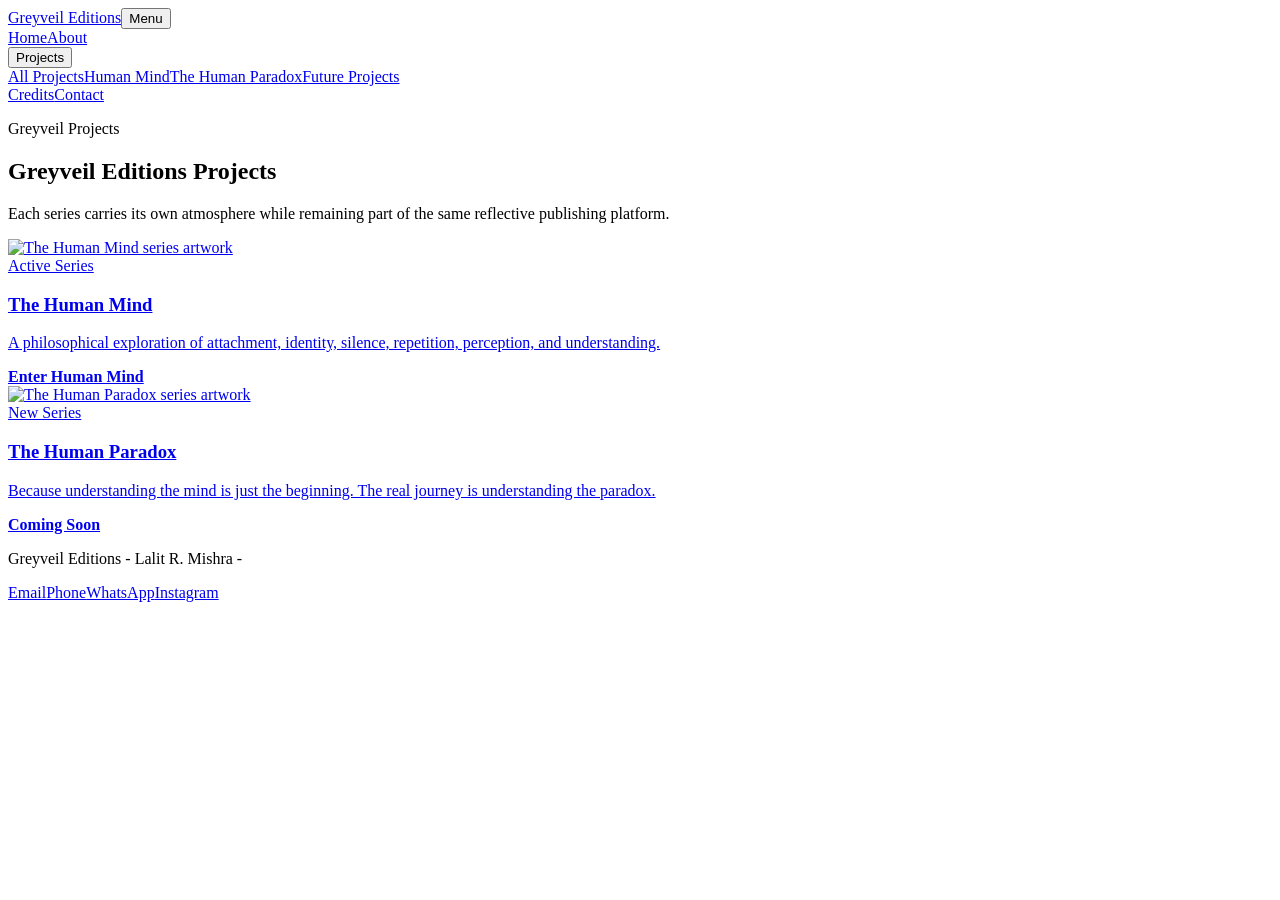
==== projects/index.html @ bceaa8bc "Update index.html" ====
<!DOCTYPE html>
<html lang="en">
<head>
  <meta charset="UTF-8" />
  <meta name="viewport" content="width=device-width, initial-scale=1.0" />
  <title>Projects | Greyveil Editions</title>
  <link rel="preconnect" href="https://fonts.googleapis.com" />
  <link rel="preconnect" href="https://fonts.gstatic.com" crossorigin />
  <link href="https://fonts.googleapis.com/css2?family=Cormorant+Garamond:wght@500;600;700&family=Inter:wght@400;500;600&display=swap" rel="stylesheet" />
  <link rel="stylesheet" href="../assets/css/style.css" />
</head>
<body>
  <div class="cursor-glow" aria-hidden="true"></div><div class="ambient-field" aria-hidden="true"><span></span><span></span><span></span></div>
  <header class="site-header" data-header><a class="brand" href="../index.html">Greyveil Editions</a><button class="nav-toggle" type="button" aria-label="Open navigation" aria-expanded="false" data-nav-toggle>Menu</button><nav class="site-nav" data-nav><a href="../index.html">Home</a><a href="../about/index.html">About</a><div class="dropdown"><button class="dropdown-trigger" type="button">Projects</button><div class="dropdown-menu"><a href="index.html" aria-current="page">All Projects</a><a href="human-mind/index.html">Human Mind</a><a href="human-paradox/index.html">The Human Paradox</a><a href="future-projects/index.html">Future Projects</a></div></div><a href="../credits/index.html">Credits</a><a href="../contact/index.html">Contact</a></nav></header>
  <main>
    <section class="project-hero page-shell">
      <div class="reveal"><p class="eyebrow">Greyveil Projects</p><h1>Greyveil Editions Projects</h1><p class="hero-text">Each series carries its own atmosphere while remaining part of the same reflective publishing platform.</p></div>
    </section>
    <section class="section page-shell">
      <div class="project-grid rich-project-grid two-up">
        <a class="project-card rich-project-card tilt-card reveal" href="human-mind/index.html">
          <div class="project-image-wrap"><img src="../assets/images/the human mind.png" alt="The Human Mind series artwork" loading="lazy" decoding="async"></div>
          <span>Active Series</span>
          <h3>The Human Mind</h3>
          <p>A philosophical exploration of attachment, identity, silence, repetition, perception, and understanding.</p>
          <strong>Enter Human Mind</strong>
        </a>
        <a class="project-card rich-project-card tilt-card reveal delay-1" href="human-paradox/index.html">
          <div class="project-image-wrap"><img src="../assets/images/the human paradox.png" alt="The Human Paradox series artwork" loading="lazy" decoding="async"></div>
          <span>New Series</span>
          <h3>The Human Paradox</h3>
          <p>Because understanding the mind is just the beginning. The real journey is understanding the paradox.</p>
          <strong>Coming Soon</strong>
        </a>
      </div>
    </section>
  </main>
  <footer class="site-footer"><p>Greyveil Editions - Lalit R. Mishra - <span id="year"></span></p><div><a href="mailto:greyveileditions@gmail.com">Email</a><a href="tel:+917874560944">Phone</a><a href="https://wa.me/917874560944">WhatsApp</a><a href="https://www.instagram.com/greyveil_editions?utm_source=qr&igsh=bXZqcTJ6NmppYWJp">Instagram</a></div></footer>
  <script src="../assets/js/main.js"></script>
</body>
</html>
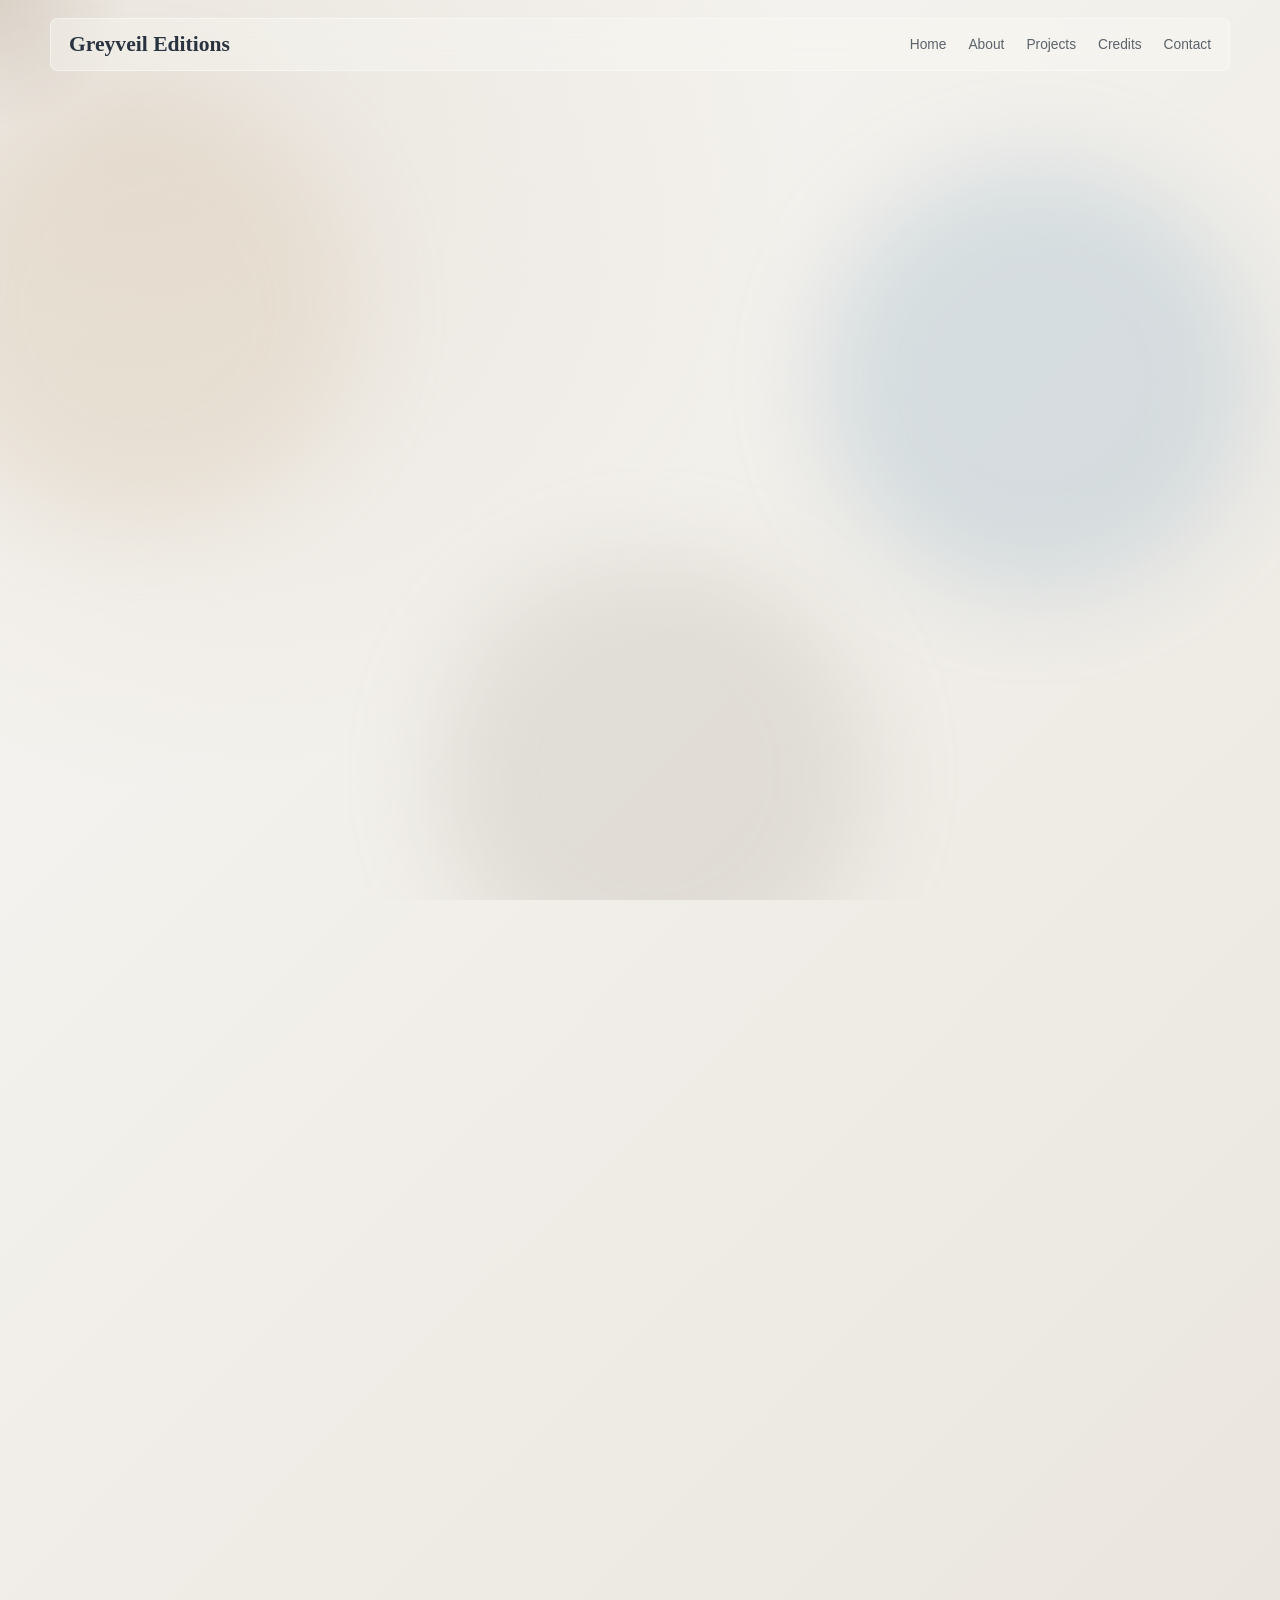
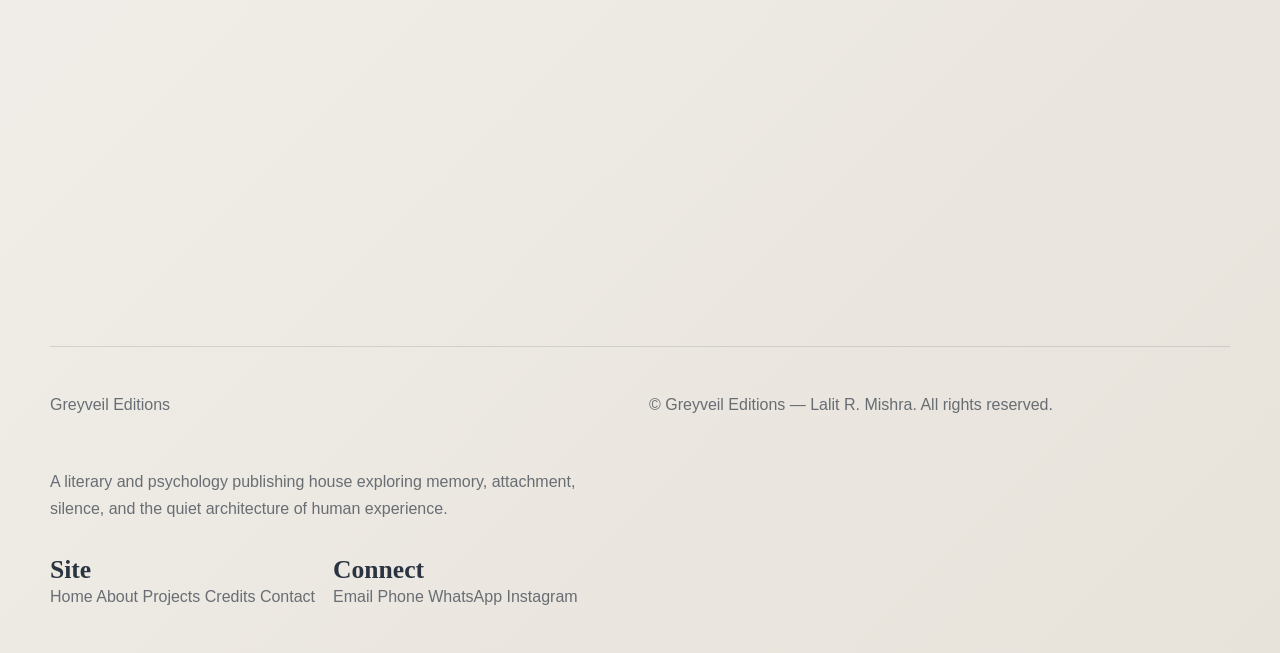
==== commit 725bbc5e: "Auto update Tue 06/23/2026 15:43:57.10" ====
--- a/projects/index.html
+++ b/projects/index.html
@@ -3,39 +3,81 @@
 <head>
   <meta charset="UTF-8" />
   <meta name="viewport" content="width=device-width, initial-scale=1.0" />
-  <title>Projects | Greyveil Editions</title>
+  <title>The Human Paradox Collection | Greyveil Editions</title>
+  <meta name="description" content="The Human Paradox Collection unites three Greyveil Editions series — The Human Mind, The Human Paradox, and The Human Fiction — into one reflective universe." />
   <link rel="preconnect" href="https://fonts.googleapis.com" />
   <link rel="preconnect" href="https://fonts.gstatic.com" crossorigin />
   <link href="https://fonts.googleapis.com/css2?family=Cormorant+Garamond:wght@500;600;700&family=Inter:wght@400;500;600&display=swap" rel="stylesheet" />
   <link rel="stylesheet" href="../assets/css/style.css" />
 </head>
 <body>
+  <a class="skip-link" href="#main-content">Skip to content</a>
   <div class="cursor-glow" aria-hidden="true"></div><div class="ambient-field" aria-hidden="true"><span></span><span></span><span></span></div>
-  <header class="site-header" data-header><a class="brand" href="../index.html">Greyveil Editions</a><button class="nav-toggle" type="button" aria-label="Open navigation" aria-expanded="false" data-nav-toggle>Menu</button><nav class="site-nav" data-nav><a href="../index.html">Home</a><a href="../about/index.html">About</a><div class="dropdown"><button class="dropdown-trigger" type="button">Projects</button><div class="dropdown-menu"><a href="index.html" aria-current="page">All Projects</a><a href="human-mind/index.html">Human Mind</a><a href="human-paradox/index.html">The Human Paradox</a><a href="future-projects/index.html">Future Projects</a></div></div><a href="../credits/index.html">Credits</a><a href="../contact/index.html">Contact</a></nav></header>
-  <main>
+  <header class="site-header" data-header><a class="brand" href="../index.html">Greyveil Editions</a><button class="nav-toggle" type="button" aria-label="Open navigation" aria-expanded="false" data-nav-toggle>Menu</button><nav class="site-nav" data-nav aria-label="Primary"><a href="../index.html">Home</a><a href="../about/index.html">About</a><div class="dropdown"><button class="dropdown-trigger" type="button" aria-haspopup="true">Projects</button><div class="dropdown-menu"><a href="index.html" aria-current="page">The Human Paradox Collection</a><a href="human-mind/index.html">The Human Mind</a><a href="human-paradox/index.html">The Human Paradox</a><a href="human-fiction/index.html">The Human Fiction</a></div></div><a href="../credits/index.html">Credits</a><a href="../contact/index.html">Contact</a></nav></header>
+  <main id="main-content">
     <section class="project-hero page-shell">
-      <div class="reveal"><p class="eyebrow">Greyveil Projects</p><h1>Greyveil Editions Projects</h1><p class="hero-text">Each series carries its own atmosphere while remaining part of the same reflective publishing platform.</p></div>
+      <div class="reveal">
+        <p class="eyebrow">Greyveil Editions</p>
+        <h1>The Human Paradox Collection</h1>
+        <p class="hero-text">One unified exploration of the human mind, told across three series &mdash; from consciousness, to contradiction, to story.</p>
+      </div>
     </section>
     <section class="section page-shell">
-      <div class="project-grid rich-project-grid two-up">
+      <div class="section-heading reveal">
+        <p class="eyebrow">Inside the Collection</p>
+        <h2>Three series. One reflective universe.</h2>
+      </div>
+      <div class="project-grid rich-project-grid">
         <a class="project-card rich-project-card tilt-card reveal" href="human-mind/index.html">
           <div class="project-image-wrap"><img src="../assets/images/the human mind.png" alt="The Human Mind series artwork" loading="lazy" decoding="async"></div>
-          <span>Active Series</span>
+          <span>Active &mdash; Series 01</span>
           <h3>The Human Mind</h3>
-          <p>A philosophical exploration of attachment, identity, silence, repetition, perception, and understanding.</p>
-          <strong>Enter Human Mind</strong>
+          <p>An exploration of consciousness, identity, attachment, perception, silence and understanding.</p>
+          <strong>Enter Series</strong>
         </a>
         <a class="project-card rich-project-card tilt-card reveal delay-1" href="human-paradox/index.html">
           <div class="project-image-wrap"><img src="../assets/images/the human paradox.png" alt="The Human Paradox series artwork" loading="lazy" decoding="async"></div>
-          <span>New Series</span>
+          <span>Coming Soon &mdash; Series 02</span>
           <h3>The Human Paradox</h3>
-          <p>Because understanding the mind is just the beginning. The real journey is understanding the paradox.</p>
-          <strong>Coming Soon</strong>
+          <p>Because understanding the mind is only the beginning. The real journey is understanding the paradox.</p>
+          <strong>View Series</strong>
+        </a>
+        <a class="project-card rich-project-card tilt-card reveal delay-2" href="human-fiction/index.html">
+          <div class="project-image-wrap"><img src="../assets/images/greyveil-logo.png" alt="The Human Fiction series mark" loading="lazy" decoding="async"></div>
+          <span>Coming Soon &mdash; Series 03</span>
+          <h3>The Human Fiction</h3>
+          <p>Stories, narratives and fictional explorations of human nature.</p>
+          <strong>View Series</strong>
         </a>
       </div>
     </section>
   </main>
-  <footer class="site-footer"><p>Greyveil Editions - Lalit R. Mishra - <span id="year"></span></p><div><a href="mailto:greyveileditions@gmail.com">Email</a><a href="tel:+917874560944">Phone</a><a href="https://wa.me/917874560944">WhatsApp</a><a href="https://www.instagram.com/greyveil_editions?utm_source=qr&igsh=bXZqcTJ6NmppYWJp">Instagram</a></div></footer>
+  <footer class="site-footer site-footer--rich">
+    <div class="page-shell footer-grid">
+      <div class="footer-brand">
+        <p class="footer-brand-name">Greyveil Editions</p>
+        <p>A literary and psychology publishing house exploring memory, attachment, silence, and the quiet architecture of human experience.</p>
+      </div>
+      <nav class="footer-col" aria-label="Site navigation">
+        <h3>Site</h3>
+        <a href="../index.html">Home</a>
+        <a href="../about/index.html">About</a>
+        <a href="index.html">Projects</a>
+        <a href="../credits/index.html">Credits</a>
+        <a href="../contact/index.html">Contact</a>
+      </nav>
+      <nav class="footer-col" aria-label="Connect with Greyveil Editions">
+        <h3>Connect</h3>
+        <a href="mailto:greyveileditions@gmail.com">Email</a>
+        <a href="tel:+917874560944">Phone</a>
+        <a href="https://wa.me/917874560944">WhatsApp</a>
+        <a href="https://www.instagram.com/greyveil_editions?utm_source=qr&igsh=bXZqcTJ6NmppYWJp">Instagram</a>
+      </nav>
+    </div>
+    <div class="page-shell footer-bottom">
+      <p>&copy; <span id="year"></span> Greyveil Editions &mdash; Lalit R. Mishra. All rights reserved.</p>
+    </div>
+  </footer>
   <script src="../assets/js/main.js"></script>
 </body>
-</html>
+</html>
--- a/assets/css/style.css
+++ b/assets/css/style.css
@@ -0,0 +1,1320 @@
+:root {
+  --ivory: #f8f7f4;
+  --stone: #e7e2da;
+  --slate: #2a3440;
+  --steel: #5e7a91;
+  --bronze: #8c6a4a;
+  --charcoal: #3a3a3a;
+  --cream: #f6f4ef;
+  --indigo: #334e68;
+  --mist: #90afc5;
+  --teal: #6c9a8b;
+  --lavender: #a59cb6;
+  --page: min(1180px, calc(100% - 40px));
+  --header-offset: 112px;
+  --shadow: 0 24px 70px rgba(42, 52, 64, .14);
+  --serif: "Cormorant Garamond", Georgia, serif;
+  --sans: "Inter", Arial, sans-serif;
+}
+
+*,
+*::before,
+*::after {
+  box-sizing: border-box;
+}
+
+html {
+  scroll-behavior: smooth;
+}
+
+body {
+  margin: 0;
+  min-width: 320px;
+  color: var(--charcoal);
+  font-family: var(--sans);
+  line-height: 1.7;
+  overflow-x: hidden;
+  background:
+    radial-gradient(circle at 10% 5%, rgba(140, 106, 74, .12), transparent 28%),
+    linear-gradient(135deg, var(--ivory), var(--stone));
+}
+
+body.project-theme {
+  background:
+    radial-gradient(circle at 14% 12%, rgba(144, 175, 197, .22), transparent 32%),
+    linear-gradient(145deg, #f6f4ef, #dfe8e9);
+}
+
+main {
+  display: block;
+}
+
+img,
+svg,
+video,
+canvas {
+  max-width: 100%;
+}
+
+img {
+  height: auto;
+}
+
+a {
+  color: inherit;
+  text-decoration: none;
+}
+
+a:focus-visible,
+button:focus-visible,
+[tabindex]:focus-visible {
+  outline: 2px solid var(--bronze);
+  outline-offset: 3px;
+  border-radius: 4px;
+}
+
+.skip-link {
+  position: absolute;
+  top: -100px;
+  left: 16px;
+  z-index: 100;
+  padding: 10px 16px;
+  border-radius: 6px;
+  background: var(--slate);
+  color: var(--ivory);
+  font-size: .85rem;
+  font-weight: 700;
+  transition: top .25s ease;
+}
+
+.skip-link:focus {
+  top: 16px;
+}
+
+:target {
+  scroll-margin-top: calc(var(--header-offset) + 16px);
+}
+
+.page-shell {
+  width: var(--page);
+  margin-inline: auto;
+}
+
+.site-header {
+  position: fixed;
+  top: 18px;
+  left: 50%;
+  z-index: 20;
+  width: var(--page);
+  max-width: calc(100vw - 40px);
+  display: flex;
+  align-items: center;
+  justify-content: space-between;
+  gap: 18px;
+  padding: 14px 18px;
+  border: 1px solid rgba(255, 255, 255, .45);
+  border-radius: 8px;
+  background: rgba(248, 247, 244, .42);
+  backdrop-filter: blur(18px);
+  transform: translateX(-50%);
+  transition: background .5s ease, box-shadow .5s ease, border-color .5s ease;
+}
+
+.site-header.scrolled {
+  border-color: rgba(42, 52, 64, .12);
+  background: rgba(248, 247, 244, .86);
+  box-shadow: var(--shadow);
+}
+
+.brand {
+  flex: 0 1 auto;
+  min-width: 0;
+  color: var(--slate);
+  font-family: var(--serif);
+  font-size: clamp(1.05rem, 2vw, 1.35rem);
+  font-weight: 700;
+  line-height: 1;
+  white-space: nowrap;
+}
+
+.site-nav {
+  display: flex;
+  flex: 1 1 auto;
+  align-items: center;
+  justify-content: flex-end;
+  gap: clamp(12px, 1.8vw, 22px);
+  min-width: 0;
+  color: rgba(42, 52, 64, .76);
+  font-size: clamp(.78rem, 1.15vw, .86rem);
+}
+
+.site-nav a,
+.dropdown-trigger {
+  flex: 0 0 auto;
+  transition: color .25s ease;
+}
+
+.site-nav a:hover,
+.site-nav [aria-current="page"],
+.dropdown:hover .dropdown-trigger {
+  color: var(--bronze);
+}
+
+.dropdown {
+  position: relative;
+  flex: 0 0 auto;
+}
+
+.dropdown-trigger {
+  border: 0;
+  padding: 0;
+  background: transparent;
+  color: inherit;
+  cursor: pointer;
+  font: inherit;
+}
+
+.dropdown-menu {
+  position: absolute;
+  top: calc(100% + 12px);
+  left: 50%;
+  min-width: 230px;
+  display: grid;
+  gap: 6px;
+  padding: 10px;
+  border: 1px solid rgba(42, 52, 64, .1);
+  border-radius: 8px;
+  background: rgba(248, 247, 244, .95);
+  box-shadow: var(--shadow);
+  opacity: 0;
+  pointer-events: none;
+  transform: translateX(-50%);
+  transition: opacity .25s ease, transform .25s ease;
+}
+
+.dropdown:hover .dropdown-menu,
+.dropdown:focus-within .dropdown-menu {
+  opacity: 1;
+  pointer-events: auto;
+  transform: translateX(-50%) translateY(2px);
+}
+
+.dropdown-menu a {
+  padding: 10px 12px;
+  border-radius: 6px;
+}
+
+.dropdown-menu a:hover {
+  background: rgba(140, 106, 74, .08);
+}
+
+.nav-toggle {
+  display: none;
+  border: 0;
+  background: transparent;
+  color: var(--slate);
+  cursor: pointer;
+  font: inherit;
+}
+
+.cursor-glow {
+  position: fixed;
+  z-index: 1;
+  width: 280px;
+  height: 280px;
+  border-radius: 50%;
+  background: radial-gradient(circle, rgba(140, 106, 74, .18), transparent 65%);
+  mix-blend-mode: multiply;
+  pointer-events: none;
+  transform: translate(-50%, -50%);
+}
+
+.ambient-field,
+.neural-field {
+  position: fixed;
+  inset: 0;
+  z-index: -2;
+  overflow: hidden;
+  pointer-events: none;
+}
+
+.ambient-field span,
+.neural-field span {
+  position: absolute;
+  width: 34vw;
+  aspect-ratio: 1;
+  border-radius: 50%;
+  filter: blur(46px);
+  opacity: .28;
+  animation: float 18s ease-in-out infinite alternate;
+}
+
+.ambient-field span:nth-child(1) { top: 10%; left: -6%; background: #d8c2a6; }
+.ambient-field span:nth-child(2) { top: 18%; right: 2%; background: #90afc5; animation-delay: -7s; }
+.ambient-field span:nth-child(3) { bottom: -10%; left: 34%; background: #b7b1a6; animation-delay: -12s; }
+.neural-field span { border: 1px solid rgba(144, 175, 197, .55); background: rgba(108, 154, 139, .18); }
+.neural-field span:nth-child(1) { top: 18%; left: 8%; }
+.neural-field span:nth-child(2) { top: 8%; right: 5%; animation-delay: -5s; }
+.neural-field span:nth-child(3) { bottom: -9%; left: 46%; animation-delay: -11s; }
+.neural-field span:nth-child(4) { right: 24%; bottom: 20%; width: 18vw; animation-delay: -15s; }
+
+.hero,
+.project-hero,
+.book-hero {
+  display: grid;
+  align-items: center;
+  gap: clamp(32px, 5vw, 70px);
+  min-height: 88svh;
+  padding-block: var(--header-offset) 80px;
+}
+
+.hero {
+  grid-template-columns: minmax(0, 1.2fr) minmax(280px, .8fr);
+}
+
+.project-hero {
+  place-items: center;
+  text-align: center;
+}
+
+.book-hero {
+  grid-template-columns: minmax(280px, .75fr) minmax(0, 1.25fr);
+  min-height: 72svh;
+}
+
+.hero > *,
+.project-hero > *,
+.book-hero > *,
+.section > *,
+.project-card,
+.book-card,
+.credit-card,
+.contact-card {
+  min-width: 0;
+}
+
+.hero .reveal:last-child {
+  display: flex;
+  justify-content: flex-end;
+  width: 100%;
+}
+
+.author-hero {
+  grid-template-columns: minmax(320px, .9fr) minmax(520px, 1.1fr);
+  align-items: center;
+}
+
+.author-hero .portrait-placeholder {
+  justify-self: start;
+}
+
+.author-hero .copy {
+  display: flex;
+  flex-direction: column;
+  align-items: flex-start;
+  justify-content: center;
+  width: 100%;
+  min-width: 0;
+}
+
+.hero .portrait-placeholder + .copy {
+  display: flex;
+  flex-direction: column;
+  align-items: flex-start;
+  justify-content: center;
+  width: min(100%, 760px);
+  max-width: 760px;
+  min-width: 0;
+  white-space: normal;
+}
+
+.hero .portrait-placeholder + .copy h1 {
+  width: 100%;
+  max-width: 720px;
+  white-space: normal;
+  overflow-wrap: normal;
+  word-break: normal;
+  hyphens: none;
+}
+
+.eyebrow {
+  margin: 0 0 16px;
+  color: var(--bronze);
+  font-size: .75rem;
+  font-weight: 700;
+  letter-spacing: .16em;
+  text-transform: uppercase;
+}
+
+h1,
+h2,
+h3 {
+  margin: 0;
+  color: var(--slate);
+  font-family: var(--serif);
+  overflow-wrap: normal;
+  word-break: normal;
+  hyphens: none;
+}
+
+h1 {
+  max-width: 100%;
+  font-size: clamp(3.2rem, 6.5vw, 5.8rem);
+  line-height: 1.08;
+}
+
+h2 {
+  font-size: clamp(2.5rem, 5vw, 4.8rem);
+  line-height: .98;
+}
+
+h3 {
+  font-size: clamp(1.55rem, 2vw, 2rem);
+  line-height: 1.05;
+}
+
+.project-theme h1,
+.project-theme h2 {
+  color: var(--indigo);
+}
+
+.hero-text {
+  max-width: 690px;
+  margin: 26px 0 0;
+  color: rgba(58, 58, 58, .74);
+  font-size: clamp(1.05rem, 1.5vw, 1.28rem);
+}
+
+.project-hero .hero-text {
+  margin-inline: auto;
+  color: rgba(51, 78, 104, .76);
+}
+
+.button-row {
+  display: flex;
+  flex-wrap: wrap;
+  gap: 14px;
+  margin-top: 34px;
+}
+
+.button,
+.book-card a,
+.project-card strong,
+.contact-link {
+  display: inline-flex;
+  align-items: center;
+  justify-content: center;
+  min-height: 44px;
+  max-width: 100%;
+  padding: 11px 18px;
+  border-radius: 8px;
+  font-size: .9rem;
+  font-weight: 700;
+  line-height: 1.2;
+  text-align: center;
+  transition: transform .3s ease, box-shadow .3s ease, background .3s ease;
+}
+
+.button.primary,
+.contact-link.primary {
+  background: var(--slate);
+  color: var(--ivory);
+  box-shadow: 0 16px 34px rgba(42, 52, 64, .2);
+}
+
+.button.ghost,
+.contact-link {
+  border: 1px solid rgba(42, 52, 64, .18);
+  background: rgba(255, 255, 255, .32);
+  color: var(--slate);
+}
+
+.button:hover,
+.book-card a:hover,
+.contact-link:hover {
+  box-shadow: var(--shadow);
+  transform: translateY(-3px);
+}
+
+.hero-link {
+  display: inline-flex;
+  margin-top: 18px;
+  color: rgba(42, 52, 64, .68);
+  font-size: .9rem;
+  font-weight: 600;
+  text-decoration: underline;
+  text-decoration-color: rgba(140, 106, 74, .4);
+  text-underline-offset: 4px;
+  transition: color .25s ease, text-decoration-color .25s ease;
+}
+
+.hero-link:hover {
+  color: var(--bronze);
+  text-decoration-color: var(--bronze);
+}
+
+.archive-object {
+  width: min(430px, 100%);
+  aspect-ratio: .72;
+  display: flex;
+  flex-direction: column;
+  justify-content: space-between;
+  padding: 34px;
+  border-radius: 8px;
+  background:
+    linear-gradient(145deg, rgba(42, 52, 64, .96), rgba(94, 122, 145, .76)),
+    radial-gradient(circle at 30% 10%, rgba(140, 106, 74, .6), transparent 30%);
+  color: var(--cream);
+  box-shadow: var(--shadow);
+  animation: logoFloat 8s ease-in-out infinite;
+}
+
+.archive-object span {
+  font-size: .8rem;
+  letter-spacing: .18em;
+  text-transform: uppercase;
+}
+
+.archive-object strong {
+  font-family: var(--serif);
+  font-size: 4.6rem;
+  line-height: .9;
+}
+
+.archive-object em {
+  color: rgba(246, 244, 239, .72);
+  font-style: normal;
+}
+
+/* === Logo containers: transparent backgrounds, no boxed-card look === */
+
+.logo-archive {
+  overflow: hidden;
+  padding: 0;
+  background: transparent;
+}
+
+.logo-archive .book-cover-image {
+  padding: 6px;
+  object-fit: contain;
+}
+
+.greyveil-logo-panel {
+  background: transparent;
+}
+
+.greyveil-logo-panel .author-image {
+  padding: clamp(28px, 5vw, 64px);
+  object-fit: contain;
+}
+
+.premium-media-frame {
+  position: relative;
+  display: grid;
+  place-items: center;
+  width: min(100%, 430px);
+  aspect-ratio: 4 / 5;
+  justify-self: start;
+  overflow: hidden;
+  border: 1px solid rgba(140, 106, 74, .28);
+  border-radius: 8px;
+  background:
+    linear-gradient(145deg, rgba(255, 255, 255, .58), rgba(231, 226, 218, .36)),
+    radial-gradient(circle at 18% 12%, rgba(140, 106, 74, .12), transparent 32%);
+  box-shadow: 0 24px 70px rgba(42, 52, 64, .14);
+}
+
+/* Posters (The Human Mind / The Human Paradox) are 1024x1536 = 2:3,
+   not the 4:5 default tuned for photos — match it so there's no gap
+   left for any background color to peek through. */
+.premium-media-frame.series-art-frame {
+  aspect-ratio: 2 / 3;
+}
+
+/* When the premium frame is wrapping a logo or poster art (not a photo),
+   drop the tinted gradient, border and shadow so the artwork's own
+   background shows cleanly with no card mat behind it. */
+.premium-media-frame.greyveil-logo-panel,
+.premium-media-frame.logo-archive,
+.premium-media-frame.series-art-frame {
+  background: transparent;
+  border: none;
+  box-shadow: none;
+}
+
+.premium-media-frame::after,
+.rich-project-card .project-image-wrap::after {
+  content: "";
+  position: absolute;
+  inset: 0;
+  background: linear-gradient(115deg, transparent 0%, rgba(255, 255, 255, .08) 38%, rgba(255, 255, 255, .52) 48%, rgba(255, 255, 255, .08) 58%, transparent 100%);
+  transform: translateX(-130%);
+  animation: luxuryShine 5.8s ease-in-out infinite;
+  pointer-events: none;
+}
+
+/* No shine sweep over logos or poster art either — it reads as a glare */
+.premium-media-frame.greyveil-logo-panel::after,
+.premium-media-frame.logo-archive::after,
+.premium-media-frame.series-art-frame::after {
+  display: none;
+}
+
+.premium-media-frame .author-image {
+  display: block;
+  width: 100%;
+  height: 100%;
+  object-fit: cover;
+  border-radius: inherit;
+}
+
+.premium-media-frame.greyveil-logo-panel .author-image,
+.series-art-frame .author-image {
+  padding: 6px;
+  object-fit: contain;
+}
+
+.about-feature {
+  padding-block-start: var(--header-offset);
+}
+
+.section {
+  padding-block: 90px;
+}
+
+.section-heading {
+  display: flex;
+  align-items: flex-end;
+  justify-content: space-between;
+  gap: 28px;
+  margin-bottom: 34px;
+}
+
+.section-heading h2 {
+  max-width: 780px;
+}
+
+.about-layout {
+  display: grid;
+  grid-template-columns: minmax(280px, .82fr) minmax(0, 1.18fr);
+  gap: clamp(36px, 6vw, 74px);
+  align-items: center;
+}
+
+.portrait-placeholder,
+.cover-placeholder {
+  display: grid;
+  place-items: center;
+  min-height: 620px;
+  overflow: hidden;
+  border: 1px solid rgba(140, 106, 74, .18);
+  border-radius: 8px;
+  background: transparent;
+  color: rgba(42, 52, 64, .58);
+  text-align: center;
+}
+
+.portrait-placeholder {
+  align-self: center;
+  width: min(100%, 430px);
+  min-height: 0;
+  max-height: 560px;
+  aspect-ratio: 2 / 3;
+  padding: 0;
+}
+
+.author-hero .portrait-placeholder + .copy {
+  align-self: center;
+  max-width: 760px;
+}
+
+.author-hero .portrait-placeholder + .copy h1 {
+  max-width: 720px;
+  font-size: clamp(2.75rem, 4.2vw, 4.6rem);
+  line-height: 1.06;
+}
+
+.author-hero .portrait-placeholder + .copy .hero-text {
+  max-width: 660px;
+}
+
+.portrait-placeholder span {
+  display: block;
+  color: var(--slate);
+  font-family: var(--serif);
+  font-size: 2.4rem;
+}
+
+.copy p:not(.eyebrow),
+.project-card p,
+.book-card p {
+  color: rgba(58, 58, 58, .72);
+}
+
+.project-grid {
+  display: grid;
+  grid-template-columns: repeat(3, minmax(0, 1fr));
+  gap: 18px;
+}
+
+.rich-project-grid {
+  align-items: stretch;
+}
+
+/* When a grid only has two cards (e.g. the Reserved Archive card was
+   removed), don't stretch them across a leftover 3-column track —
+   center two comfortably-sized columns instead. */
+.project-grid.two-up {
+  grid-template-columns: repeat(2, minmax(0, 1fr));
+  max-width: 760px;
+  margin-inline: auto;
+}
+
+.project-card {
+  display: flex;
+  flex-direction: column;
+  min-height: 330px;
+  padding: 28px;
+  border: 1px solid rgba(42, 52, 64, .1);
+  border-radius: 8px;
+  background: rgba(255, 255, 255, .5);
+  box-shadow: 0 14px 42px rgba(42, 52, 64, .08);
+  transform-style: preserve-3d;
+  transition: transform .35s ease, box-shadow .35s ease, border-color .35s ease;
+}
+
+.project-card:hover {
+  border-color: var(--bronze);
+  box-shadow: var(--shadow);
+  /* A more dramatic 3D perspective shift */
+  transform: translateY(-12px) rotateX(4deg) rotateY(-2deg); 
+  background: rgba(255, 255, 255, .85);
+}
+
+
+.project-card span,
+.book-card span {
+  color: var(--steel);
+  font-size: .78rem;
+  font-weight: 700;
+  letter-spacing: .14em;
+  text-transform: uppercase;
+}
+
+.project-card strong {
+  width: fit-content;
+  margin-top: auto;
+  border: 1px solid rgba(140, 106, 74, .26);
+  color: var(--bronze);
+}
+
+.rich-project-card {
+  gap: 12px;
+  padding: 18px;
+}
+
+.rich-project-card .project-image-wrap {
+  position: relative;
+  width: 100%;
+  /* Matches the real poster files (1024x1536 = 2:3) almost exactly,
+     so object-fit: contain has no leftover gap to letterbox. */
+  aspect-ratio: 2 / 3;
+  overflow: hidden;
+  margin-bottom: 8px;
+  border: 1px solid rgba(140, 106, 74, .18);
+  border-radius: 8px;
+  background: transparent;
+}
+
+.rich-project-card .project-image-wrap img {
+  display: block;
+  width: 100%;
+  height: 100%;
+  padding: 4px;
+  object-fit: contain;
+  transition: transform .55s ease;
+}
+
+.rich-project-card:hover .project-image-wrap img {
+  transform: scale(1.04);
+}
+
+.paradox-theme {
+  background:
+    radial-gradient(circle at 18% 8%, rgba(140, 106, 74, .18), transparent 28%),
+    radial-gradient(circle at 82% 18%, rgba(51, 78, 104, .16), transparent 32%),
+    linear-gradient(145deg, #f6f4ef, #e2e5e1);
+}
+
+.paradox-hero {
+  grid-template-columns: minmax(300px, .82fr) minmax(0, 1.18fr);
+}
+
+.paradox-hero .reveal:last-child {
+  display: block;
+  justify-content: initial;
+}
+
+.coming-soon-badge {
+  display: inline-flex;
+  width: fit-content;
+  margin: 0 0 18px;
+  padding: 8px 13px;
+  border: 1px solid rgba(140, 106, 74, .28);
+  border-radius: 999px;
+  background: rgba(255, 255, 255, .42);
+  color: var(--bronze);
+  font-size: .78rem;
+  font-weight: 700;
+  letter-spacing: .14em;
+  line-height: 1;
+  text-transform: uppercase;
+}
+
+.book-grid {
+  display: grid;
+  grid-template-columns: repeat(3, minmax(0, 1fr));
+  gap: 24px;
+  align-items: stretch;
+}
+
+.book-grid.compact {
+  grid-template-columns: repeat(5, minmax(180px, 1fr));
+  gap: 16px;
+}
+
+/* Full-bleed tinted band so the "Human Mind Preview" section reads as
+   its own moment, separate from the project grid right above it,
+   without changing the page's structure or color palette. */
+.preview-band {
+  position: relative;
+  z-index: 0;
+  box-shadow: 0 0 0 100vmax rgba(140, 106, 74, .05);
+  background: rgba(140, 106, 74, .05);
+}
+
+.preview-band .section-intro {
+  max-width: 620px;
+  margin: -14px 0 0;
+  color: rgba(58, 58, 58, .68);
+  font-size: 1rem;
+}
+
+.book-card {
+  position: relative;
+  display: flex;
+  flex-direction: column;
+  height: 100%;
+  min-height: 0;
+  overflow: hidden;
+  padding: 24px;
+  border: 1px solid rgba(42, 52, 64, .1);
+  border-radius: 8px;
+  background: rgba(255, 255, 255, .55);
+  box-shadow: 0 14px 42px rgba(42, 52, 64, .08);
+  transition: transform .35s ease, box-shadow .35s ease;
+}
+
+.book-card::before {
+  content: "";
+  position: absolute;
+  inset: auto 24px 0;
+  height: 5px;
+  border-radius: 8px 8px 0 0;
+  background: var(--accent, var(--bronze));
+}
+
+.book-card:hover {
+  box-shadow: var(--shadow);
+  transform: translateY(-8px);
+}
+
+.cover-slot {
+  width: 100%;
+  aspect-ratio: 2 / 3;
+  flex: 0 0 auto;
+  display: grid;
+  place-items: center;
+  overflow: hidden;
+  margin-bottom: 18px;
+  border: 1px solid rgba(140, 106, 74, .18);
+  border-radius: 8px;
+  background: transparent;
+  color: rgba(42, 52, 64, .55);
+}
+
+.book-cover-image,
+.author-image {
+  display: block;
+  width: 100%;
+  height: 100%;
+  object-fit: cover;
+  border-radius: inherit;
+}
+
+.cover-placeholder .book-cover-image {
+  min-height: 620px;
+}
+
+.book-card h3 {
+  display: -webkit-box;
+  -webkit-box-orient: vertical;
+  -webkit-line-clamp: 2;
+  overflow: hidden;
+  min-height: 2.4em;
+  margin: 8px 0;
+  font-size: 1.6rem;
+  line-height: 1.2;
+}
+
+.book-card p {
+  display: -webkit-box;
+  -webkit-box-orient: vertical;
+  -webkit-line-clamp: 2;
+  overflow: hidden;
+  min-height: 2.85em;
+  margin: 0 0 24px;
+  font-size: .92rem;
+  line-height: 1.5;
+}
+
+.card-actions,
+.book-card > a {
+  display: flex;
+  flex-wrap: wrap;
+  gap: 10px;
+  width: 100%;
+  margin-top: auto;
+}
+
+.card-actions a,
+.book-card > a {
+  flex: 1 1 0;
+  min-width: 0;
+  min-height: 44px;
+  padding: 8px 14px;
+  border: 1px solid rgba(42, 52, 64, .14);
+  color: var(--slate);
+  font-size: .85rem;
+}
+
+.book-card > a {
+  flex: 0 0 auto;
+}
+
+.accent-amber { --accent: #c18a3d; }
+.accent-blue { --accent: #357fc5; }
+.accent-lavender { --accent: #a59cb6; }
+.accent-emerald { --accent: #2f8a68; }
+.accent-gold { --accent: #d7c682; }
+
+.quote-section {
+  display: grid;
+  min-height: 48vh;
+  place-items: center;
+  text-align: center;
+}
+
+.quote-section p,
+blockquote {
+  max-width: 980px;
+  margin: 0;
+  color: var(--slate);
+  font-family: var(--serif);
+  font-size: clamp(2.4rem, 6vw, 6rem);
+  line-height: 1;
+}
+
+.word-line span {
+  opacity: .18;
+  transition: opacity .7s ease, color .7s ease;
+}
+
+.word-line span.visible {
+  color: var(--bronze);
+  opacity: 1;
+}
+
+.contact-panel {
+  display: grid;
+  grid-template-columns: repeat(2, minmax(0, 1fr));
+  gap: 20px;
+  align-items: stretch;
+}
+
+.contact-card {
+  min-width: 0;
+  padding: 28px;
+  border: 1px solid rgba(42, 52, 64, .1);
+  border-radius: 8px;
+  background: rgba(255, 255, 255, .52);
+}
+
+.contact-actions {
+  display: flex;
+  flex-wrap: wrap;
+  gap: 12px;
+  margin-top: 22px;
+}
+
+.instagram-icon {
+  width: 18px;
+  height: 18px;
+  margin-right: 9px;
+  vertical-align: -4px;
+}
+
+.credits-grid {
+  display: grid;
+  grid-template-columns: repeat(4, minmax(0, 1fr));
+  gap: 18px;
+}
+
+.credit-card {
+  display: flex;
+  flex-direction: column;
+  min-width: 0;
+  overflow: hidden;
+  padding: 18px;
+  border: 1px solid rgba(42, 52, 64, .1);
+  border-radius: 8px;
+  background: rgba(255, 255, 255, .52);
+  box-shadow: 0 14px 42px rgba(42, 52, 64, .08);
+  transition: transform .35s ease, box-shadow .35s ease;
+}
+
+.credit-card:hover {
+  box-shadow: var(--shadow);
+  transform: translateY(-8px);
+}
+
+.credit-image-wrap {
+  width: 100%;
+  aspect-ratio: 4 / 5;
+  overflow: hidden;
+  margin-bottom: 18px;
+  border-radius: 8px;
+  background: linear-gradient(145deg, rgba(42, 52, 64, .08), rgba(255, 255, 255, .42));
+}
+
+.credit-initials {
+  display: grid;
+  place-items: center;
+  color: rgba(42, 52, 64, .72);
+  font-family: var(--serif);
+  font-size: clamp(4rem, 8vw, 6.5rem);
+  font-weight: 700;
+  background:
+    radial-gradient(circle at 30% 18%, rgba(140, 106, 74, .18), transparent 34%),
+    linear-gradient(145deg, rgba(255, 255, 255, .58), rgba(231, 226, 218, .72));
+}
+
+.credit-image-wrap img {
+  display: block;
+  width: 100%;
+  height: 100%;
+  object-fit: cover;
+  transition: transform .55s ease;
+}
+
+.credit-card:hover .credit-image-wrap img {
+  transform: scale(1.05);
+}
+
+.credit-role {
+  margin: 8px 0 10px;
+  color: var(--bronze);
+  font-weight: 700;
+}
+
+.credit-responsibilities {
+  display: grid;
+  gap: 7px;
+  margin: 14px 0 0;
+  padding: 0;
+  list-style: none;
+  color: rgba(58, 58, 58, .72);
+  font-size: .92rem;
+  line-height: 1.45;
+}
+
+.credit-responsibilities li {
+  position: relative;
+  padding-left: 16px;
+}
+
+.credit-responsibilities li::before {
+  content: "";
+  position: absolute;
+  top: .72em;
+  left: 0;
+  width: 5px;
+  height: 5px;
+  border-radius: 50%;
+  background: var(--bronze);
+  opacity: .72;
+}
+
+.credit-note {
+  max-width: 900px;
+  margin: 54px auto 0;
+  color: var(--slate);
+  font-family: var(--serif);
+  font-size: clamp(1.75rem, 3.2vw, 3rem);
+  line-height: 1.08;
+  text-align: center;
+}
+
+.book-detail {
+  padding-block: 135px 80px;
+}
+
+.detail-body {
+  display: grid;
+  grid-template-columns: repeat(2, minmax(0, 1fr));
+  gap: 46px;
+  padding-block: 80px;
+}
+
+details {
+  padding: 18px 0;
+  border-top: 1px solid rgba(42, 52, 64, .16);
+}
+
+summary {
+  color: var(--slate);
+  cursor: pointer;
+  font-weight: 700;
+}
+
+blockquote {
+  color: var(--bronze);
+  font-size: clamp(2rem, 4vw, 4rem);
+}
+
+.site-footer {
+  width: var(--page);
+  display: flex;
+  justify-content: space-between;
+  gap: 18px;
+  margin-inline: auto;
+  padding: 28px 0 42px;
+  border-top: 1px solid rgba(42, 52, 64, .14);
+  color: rgba(42, 52, 64, .68);
+}
+
+.site-footer div {
+  display: flex;
+  flex-wrap: wrap;
+  gap: 18px;
+}
+
+.reveal {
+  opacity: 0;
+  transform: translateY(28px);
+  transition: opacity 1.1s ease, transform 1.1s ease;
+}
+
+.reveal.visible {
+  opacity: 1;
+  transform: translateY(0);
+}
+
+.delay-1 { transition-delay: .16s; }
+.delay-2 { transition-delay: .3s; }
+
+@keyframes float {
+  from { transform: translate3d(0, 0, 0) scale(1); }
+  to { transform: translate3d(4vw, -3vh, 0) scale(1.08); }
+}
+
+@keyframes logoFloat {
+  0%, 100% { transform: translateY(0); }
+  50% { transform: translateY(-14px); }
+}
+
+@keyframes luxuryShine {
+  0%, 58% { transform: translateX(-130%); }
+  78%, 100% { transform: translateX(130%); }
+}
+
+@media (max-width: 1180px) {
+  .book-grid.compact {
+    grid-template-columns: repeat(3, minmax(0, 1fr));
+  }
+
+  .credits-grid {
+    grid-template-columns: repeat(2, minmax(0, 1fr));
+  }
+}
+
+@media (max-width: 1040px) {
+  :root {
+    --page: min(100% - 32px, 1180px);
+    --header-offset: 132px;
+  }
+
+  .nav-toggle {
+    display: inline-flex;
+    flex: 0 0 auto;
+  }
+
+  .site-nav {
+    position: absolute;
+    top: calc(100% + 8px);
+    left: 0;
+    right: 0;
+    display: none;
+    flex-direction: column;
+    align-items: stretch;
+    padding: 16px;
+    border-radius: 8px;
+    background: rgba(248, 247, 244, .96);
+    box-shadow: var(--shadow);
+  }
+
+  .site-nav.open {
+    display: flex;
+  }
+
+  .dropdown-menu {
+    position: static;
+    display: grid;
+    min-width: 0;
+    padding: 8px 0 0 12px;
+    border: 0;
+    background: transparent;
+    box-shadow: none;
+    opacity: 1;
+    pointer-events: auto;
+    transform: none;
+  }
+
+  .dropdown:hover .dropdown-menu,
+  .dropdown:focus-within .dropdown-menu {
+    transform: none;
+  }
+
+  .hero,
+  .author-hero,
+  .paradox-hero,
+  .book-hero,
+  .about-layout,
+  .detail-body,
+  .contact-panel {
+    grid-template-columns: 1fr;
+  }
+
+  .hero {
+    gap: 40px;
+    text-align: center;
+  }
+
+  .hero .reveal:last-child {
+    justify-content: center;
+  }
+
+  .author-hero .portrait-placeholder {
+    justify-self: center;
+  }
+
+  .premium-media-frame {
+    justify-self: center;
+  }
+
+  .author-hero .copy {
+    align-items: center;
+    text-align: center;
+  }
+
+  .hero .portrait-placeholder + .copy {
+    align-items: center;
+    width: min(100%, 720px);
+    max-width: 720px;
+    text-align: center;
+  }
+
+  .hero .button-row,
+  .project-hero .button-row {
+    justify-content: center;
+  }
+
+  .project-grid,
+  .book-grid,
+  .book-grid.compact {
+    grid-template-columns: repeat(2, minmax(0, 1fr));
+  }
+
+  .section-heading,
+  .site-footer {
+    display: block;
+  }
+}
+
+@media (max-width: 640px) {
+  :root {
+    --page: min(100% - 28px, 1180px);
+    --header-offset: 124px;
+  }
+
+  .site-header {
+    top: 10px;
+    max-width: calc(100vw - 20px);
+  }
+
+  h1 {
+    font-size: clamp(2.8rem, 15vw, 3.25rem);
+  }
+
+  h2 {
+    font-size: 2.45rem;
+  }
+
+  .project-grid,
+  .book-grid,
+  .book-grid.compact,
+  .credits-grid {
+    grid-template-columns: 1fr;
+  }
+
+  .portrait-placeholder,
+  .cover-placeholder {
+    min-height: 420px;
+  }
+
+  .portrait-placeholder {
+    width: min(100%, 360px);
+    min-height: 0;
+    max-height: 460px;
+    margin-inline: auto;
+  }
+
+  .author-hero .portrait-placeholder + .copy h1 {
+    font-size: clamp(2.35rem, 10vw, 3.35rem);
+  }
+
+  .cover-placeholder .book-cover-image {
+    min-height: 420px;
+  }
+
+  .button,
+  .book-card a,
+  .project-card strong,
+  .contact-link {
+    width: 100%;
+  }
+
+  .cursor-glow {
+    display: none;
+  }
+}
+
+@media (prefers-reduced-motion: reduce) {
+  *,
+  *::before,
+  *::after {
+    animation: none !important;
+    scroll-behavior: auto !important;
+    transition-duration: .01ms !important;
+  }
+}
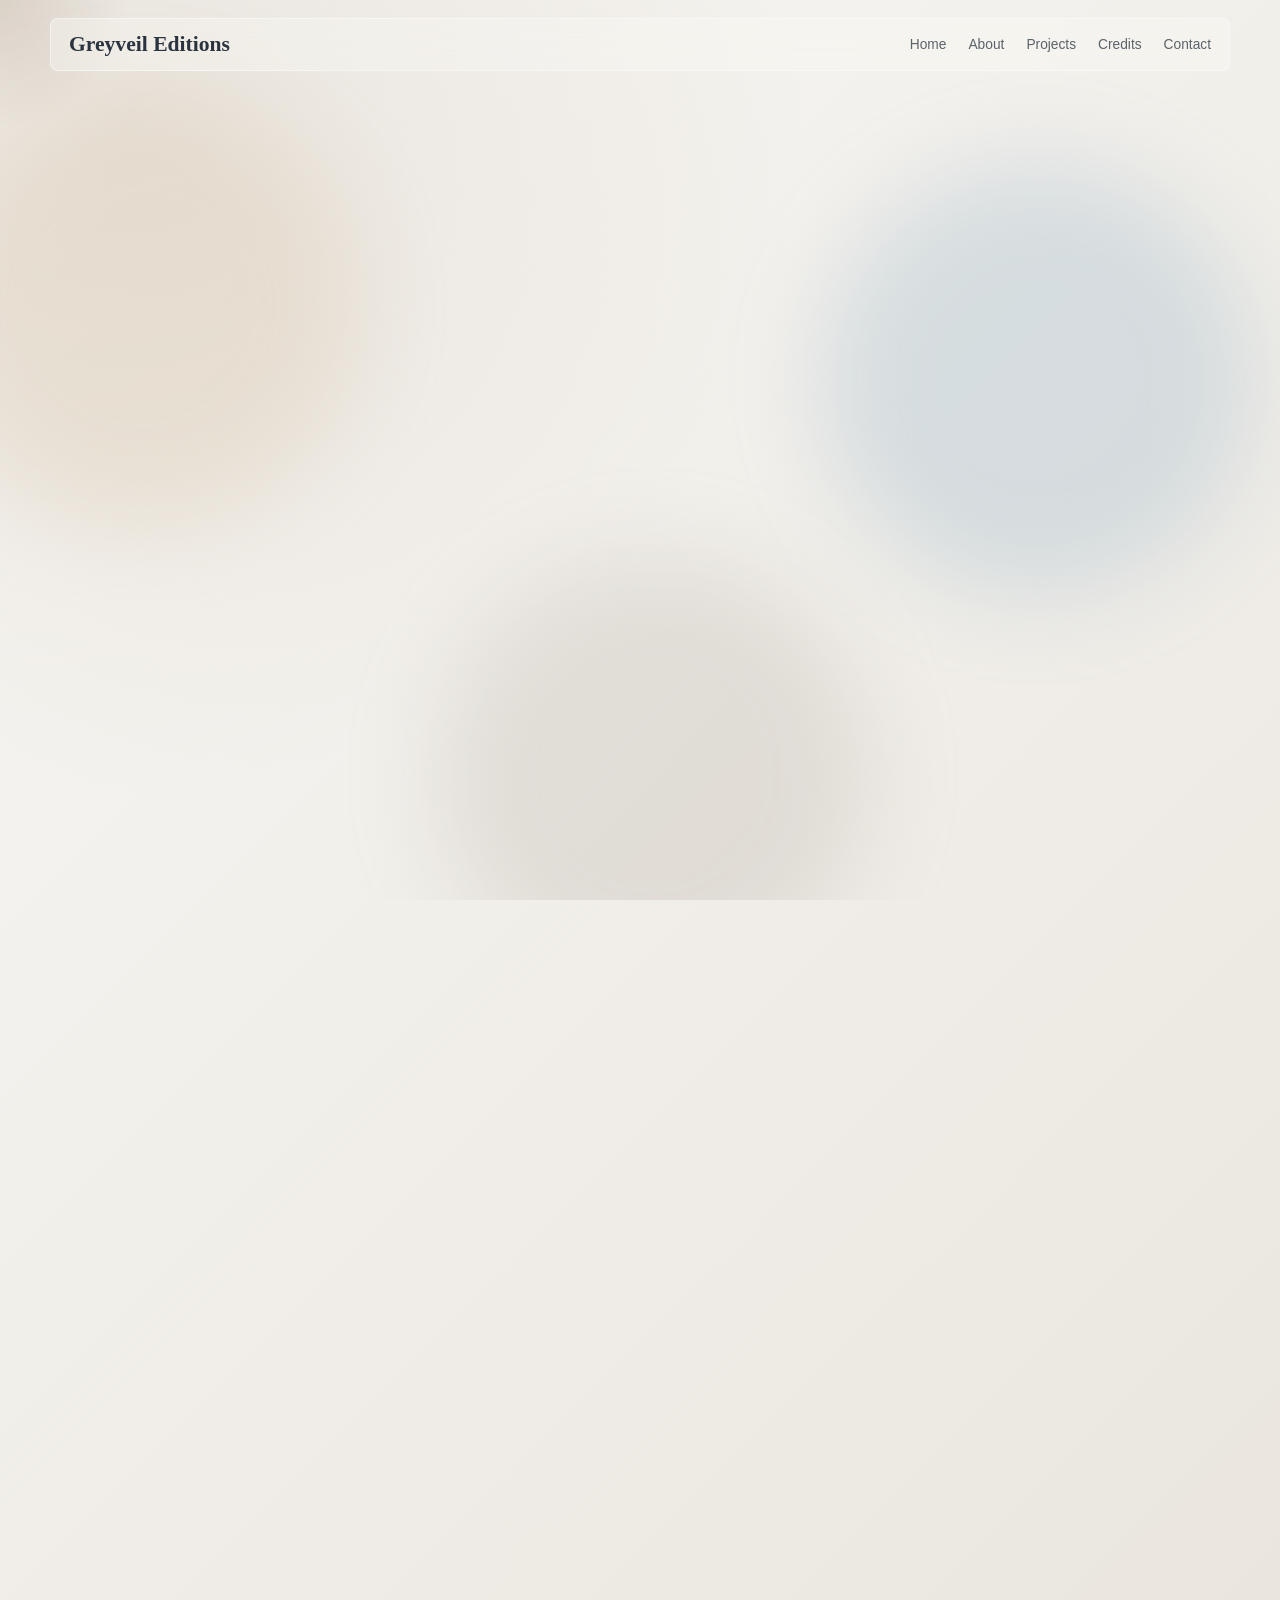
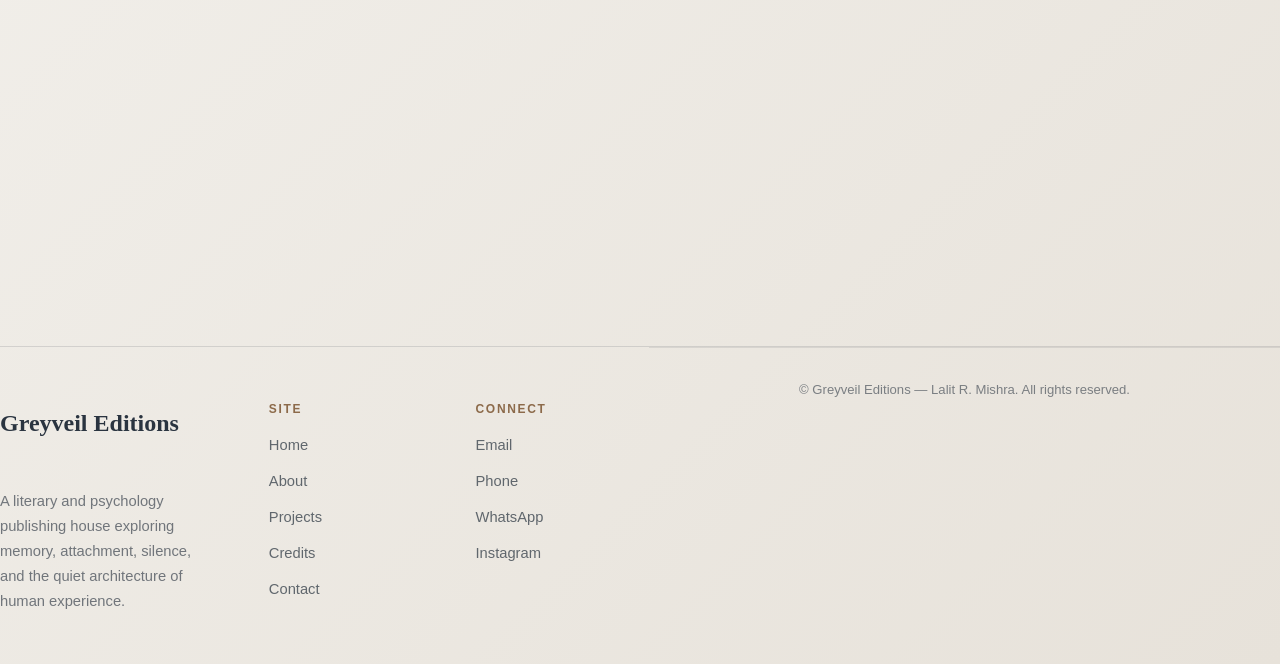
==== commit b34bea63: "Auto update Thu 06/25/2026 14:01:41.75" ====
--- a/projects/index.html
+++ b/projects/index.html
@@ -43,7 +43,7 @@
           <strong>View Series</strong>
         </a>
         <a class="project-card rich-project-card tilt-card reveal delay-2" href="human-fiction/index.html">
-          <div class="project-image-wrap"><img src="../assets/images/greyveil-logo.png" alt="The Human Fiction series mark" loading="lazy" decoding="async"></div>
+          <div class="project-image-wrap"><img src="../assets/images/the human fiction.png" alt="The Human Fiction series mark" loading="lazy" decoding="async"></div>
           <span>Coming Soon &mdash; Series 03</span>
           <h3>The Human Fiction</h3>
           <p>Stories, narratives and fictional explorations of human nature.</p>
--- a/assets/css/style.css
+++ b/assets/css/style.css
@@ -1069,6 +1069,55 @@
   padding-block: 135px 80px;
 }
 
+/* Human Fiction: centered reflective text block for the long-form
+   philosophical paragraphs. Reuses .copy's existing paragraph color. */
+.reflective-copy {
+  max-width: 700px;
+  margin-inline: auto;
+  display: flex;
+  flex-direction: column;
+  gap: 20px;
+  text-align: center;
+}
+
+.reflective-copy p {
+  font-size: clamp(1.05rem, 1.6vw, 1.2rem);
+  line-height: 1.75;
+}
+
+/* Theme tag list */
+.theme-list {
+  display: flex;
+  flex-wrap: wrap;
+  justify-content: center;
+  gap: 12px 10px;
+  margin: 0;
+  padding: 0;
+  list-style: none;
+}
+
+.theme-tag {
+  padding: 9px 16px;
+  border: 1px solid rgba(140, 106, 74, .28);
+  border-radius: 999px;
+  color: var(--steel);
+  font-size: .78rem;
+  font-weight: 700;
+  letter-spacing: .08em;
+  text-transform: uppercase;
+}
+
+/* Closing lede above the final quote-section question */
+.quote-section p.closing-lede {
+  max-width: 720px;
+  margin: 0 auto 28px;
+  color: rgba(58, 58, 58, .68);
+  font-family: var(--sans);
+  font-size: 1.05rem;
+  font-weight: 600;
+  line-height: 1.7;
+}
+
 .detail-body {
   display: grid;
   grid-template-columns: repeat(2, minmax(0, 1fr));
@@ -1107,6 +1156,90 @@
   display: flex;
   flex-wrap: wrap;
   gap: 18px;
+}
+
+/* Rich, structured footer (brand blurb + Site nav + Connect nav +
+   bottom copyright bar). Scoped to .site-footer--rich so the simple
+   single-row footer on other pages is left untouched. */
+.site-footer--rich {
+  width: 100%;
+  margin-inline: 0;
+  padding: 0;
+  border-top: 1px solid rgba(42, 52, 64, .14);
+}
+
+.site-footer--rich .footer-grid {
+  display: grid;
+  grid-template-columns: 1.4fr 1fr 1fr;
+  gap: clamp(28px, 4vw, 56px);
+  padding-block: 56px 36px;
+}
+
+.footer-brand-name {
+  margin: 0 0 12px;
+  color: var(--slate);
+  font-family: var(--serif);
+  font-size: 1.5rem;
+  font-weight: 700;
+}
+
+.footer-brand p:not(.footer-brand-name) {
+  max-width: 360px;
+  color: rgba(42, 52, 64, .64);
+  font-size: .92rem;
+}
+
+.footer-col {
+  display: flex;
+  flex-direction: column;
+  gap: 11px;
+}
+
+.footer-col h3 {
+  margin: 0 0 6px;
+  color: var(--bronze);
+  font-family: var(--sans);
+  font-size: .75rem;
+  font-weight: 700;
+  letter-spacing: .14em;
+  text-transform: uppercase;
+}
+
+.footer-col a {
+  color: rgba(42, 52, 64, .72);
+  font-size: .92rem;
+  transition: color .25s ease;
+}
+
+.footer-col a:hover {
+  color: var(--bronze);
+}
+
+.site-footer--rich .footer-bottom {
+  display: flex;
+  justify-content: center;
+  padding: 18px 0 32px;
+  border-top: 1px solid rgba(42, 52, 64, .1);
+  color: rgba(42, 52, 64, .58);
+  font-size: .82rem;
+  text-align: center;
+}
+
+@media (max-width: 1040px) {
+  .site-footer--rich .footer-grid {
+    grid-template-columns: 1fr 1fr;
+  }
+
+  .footer-brand {
+    grid-column: 1 / -1;
+  }
+}
+
+@media (max-width: 640px) {
+  .site-footer--rich .footer-grid {
+    grid-template-columns: 1fr;
+    gap: 32px;
+  }
 }
 
 .reveal {
